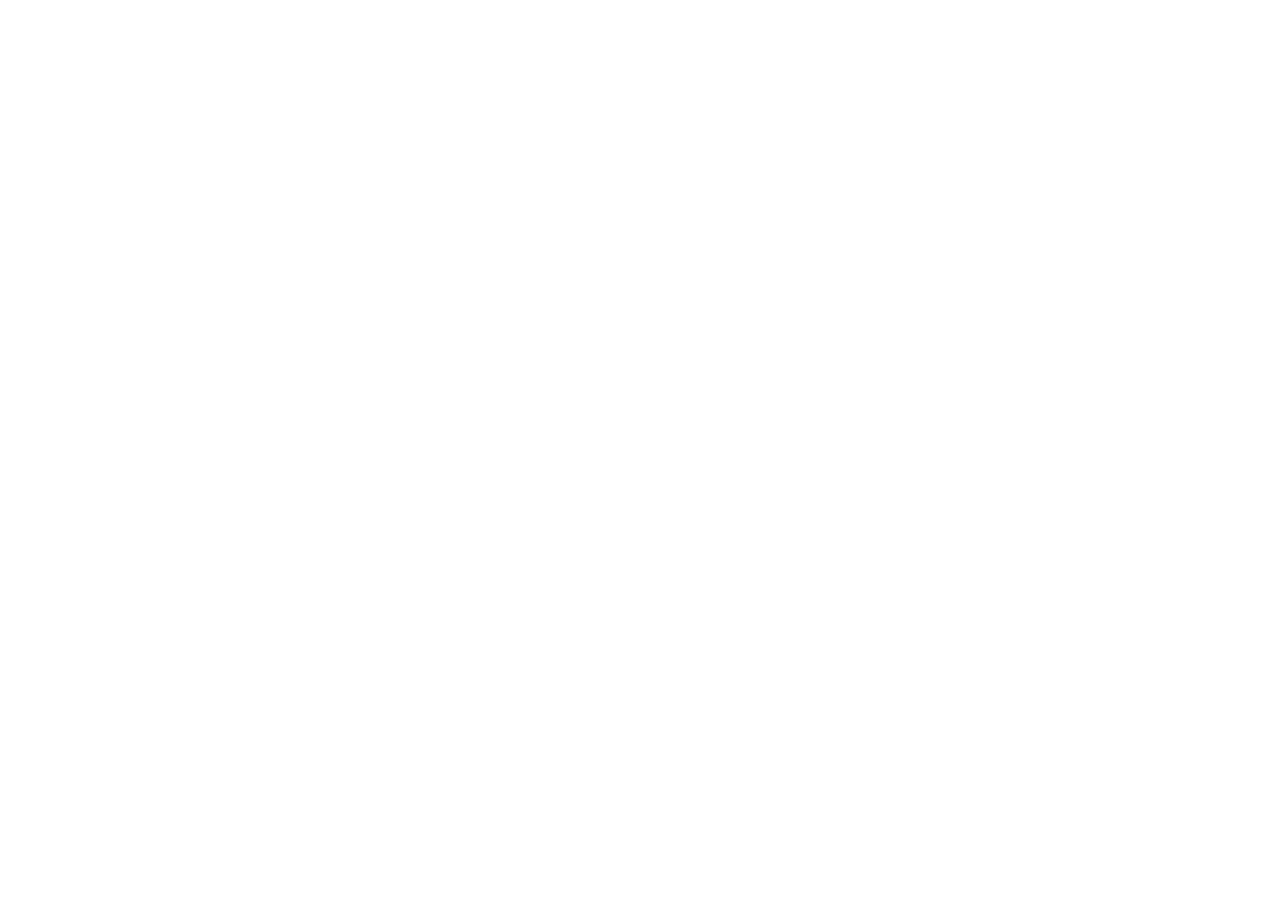
==== chapter01/x_y_coordinate/index.html @ d4cc4e69 "Set 10 rect divs" ====
<!DOCTYPE html>
<html lang="en">
<head>
    <meta charset="UTF-8">
    <meta http-equiv="X-UA-Compatible" content="IE=edge">
    <meta name="viewport" content="width=device-width, initial-scale=1.0">
    <link rel="stylesheet" href="style.css">
    <script defer src="./app.js"></script>
    <title>X Y Coordinates</title>
</head>
<body>
    <div class="rects">
        <div class="rect"></div>
        <div class="rect"></div>
        <div class="rect"></div>
        <div class="rect"></div>
        <div class="rect"></div>
        <div class="rect"></div>
        <div class="rect"></div>
        <div class="rect"></div>
        <div class="rect"></div>
        <div class="rect"></div>
    </div>  
</body>
</html>
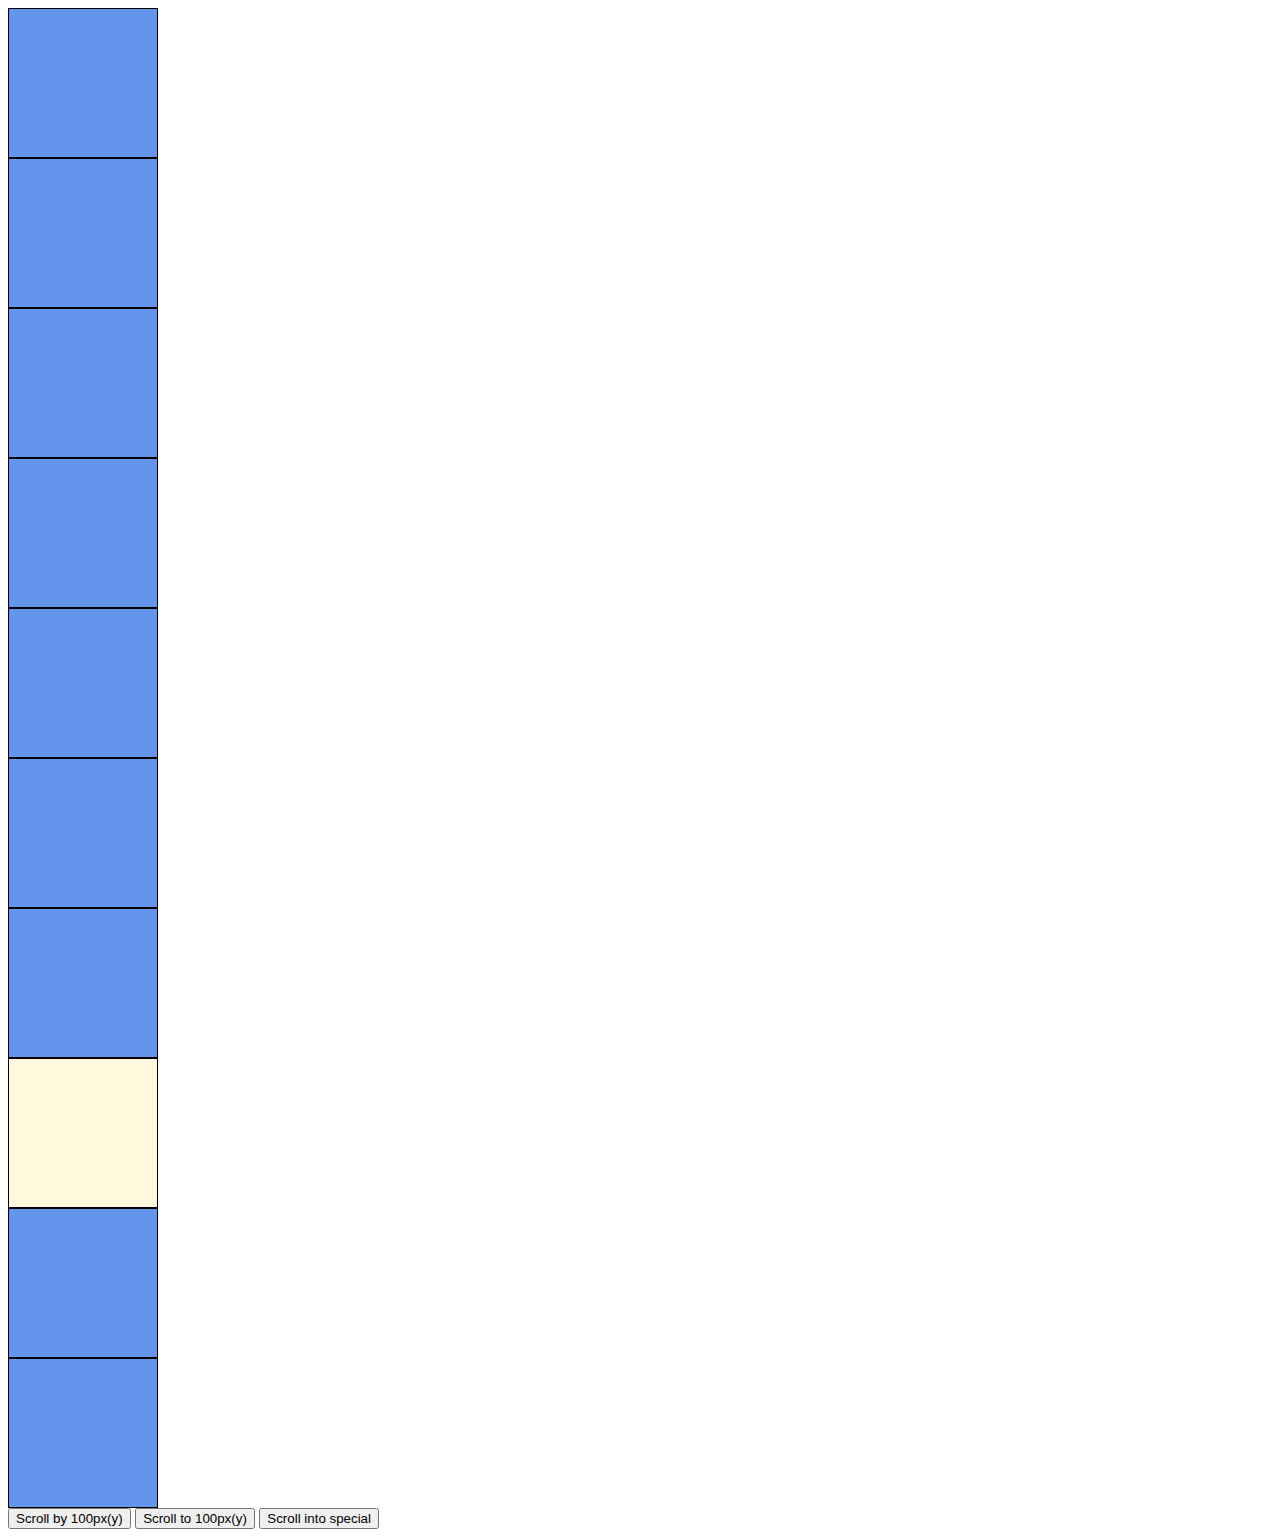
==== commit d28c05a6: "Add buttons" ====
--- a/chapter01/x_y_coordinate/index.html
+++ b/chapter01/x_y_coordinate/index.html
@@ -20,6 +20,11 @@
         <div class="rect"></div>
         <div class="rect"></div>
         <div class="rect"></div>
-    </div>  
+    </div> 
+    <div class="buttons">
+        <button class="by">Scroll by 100px(y)</button>
+        <button class="to">Scroll to 100px(y)</button>
+        <button class="special">Scroll into special</button>
+    </div> 
 </body>
 </html>--- a/chapter01/x_y_coordinate/style.css
+++ b/chapter01/x_y_coordinate/style.css
@@ -0,0 +1,15 @@
+*{
+    box-sizing: border-box;
+    font-family: Arial, Helvetica, sans-serif;
+}
+
+.rect{
+    width: 150px;
+    height: 150px;
+    background-color: cornflowerblue;
+    border: 1px solid black;
+}
+
+.rect:nth-child(8){
+    background-color: cornsilk;
+}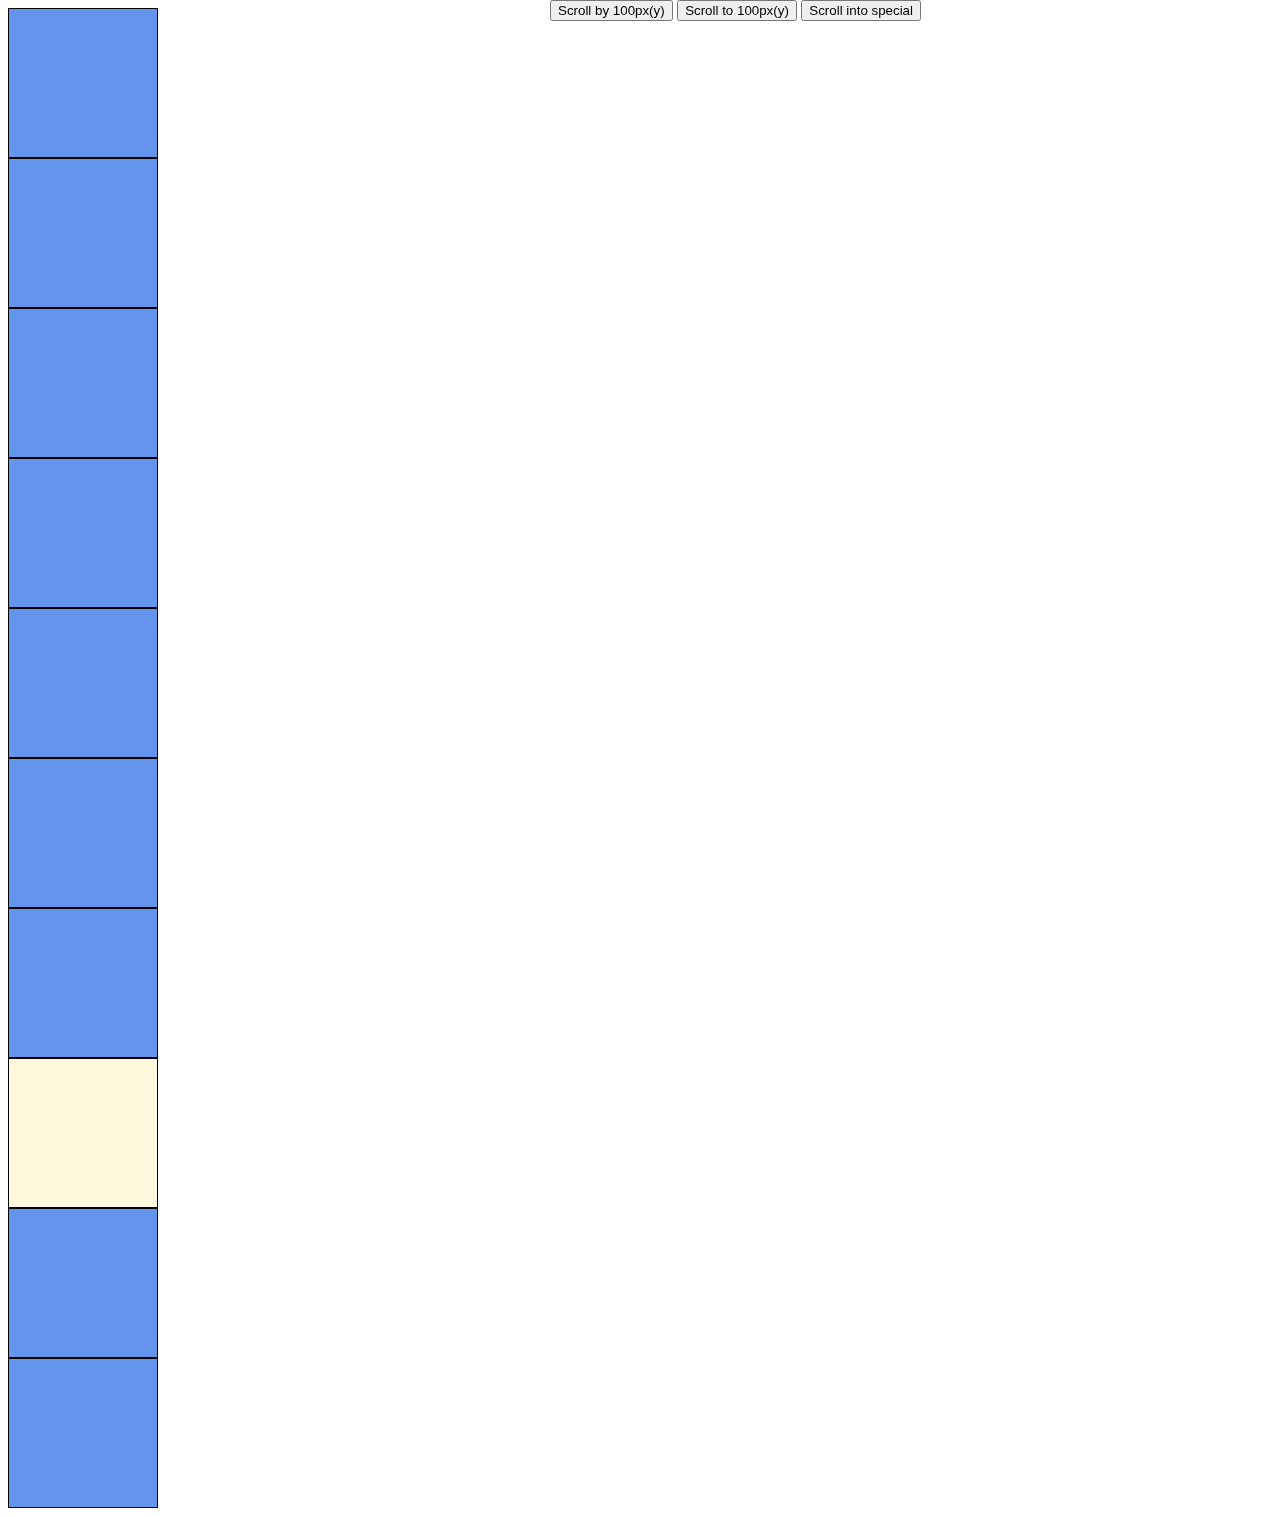
==== commit f0f096c0: "Set special class to colored box" ====
--- a/chapter01/x_y_coordinate/index.html
+++ b/chapter01/x_y_coordinate/index.html
@@ -17,7 +17,7 @@
         <div class="rect"></div>
         <div class="rect"></div>
         <div class="rect"></div>
-        <div class="rect"></div>
+        <div class="rect special"></div>
         <div class="rect"></div>
         <div class="rect"></div>
     </div> 
--- a/chapter01/x_y_coordinate/style.css
+++ b/chapter01/x_y_coordinate/style.css
@@ -1,6 +1,11 @@
 *{
     box-sizing: border-box;
     font-family: Arial, Helvetica, sans-serif;
+}
+
+body{
+    /* display: flex;
+    justify-content: space-between; */
 }
 
 .rect{
@@ -12,4 +17,10 @@
 
 .rect:nth-child(8){
     background-color: cornsilk;
+}
+
+.buttons{
+    position: fixed;
+    left: 550px;
+    top: 0px;
 }